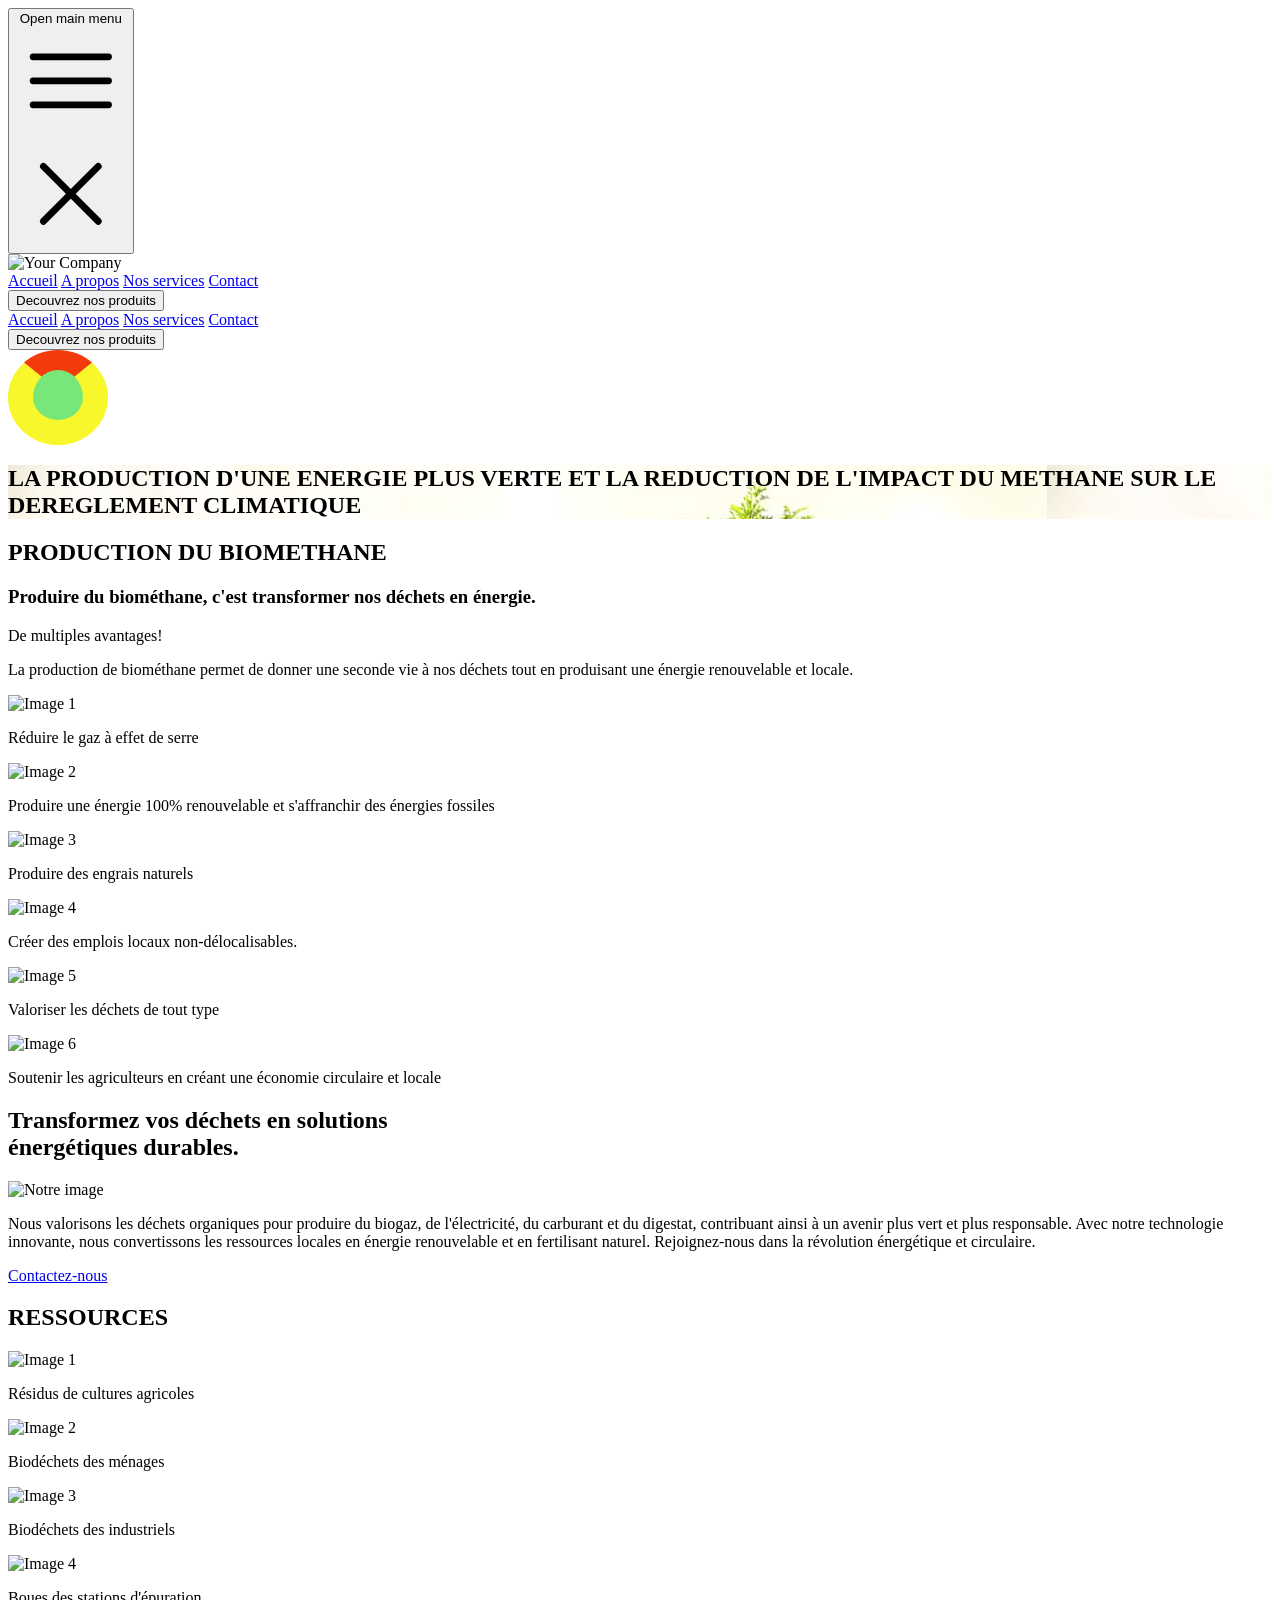
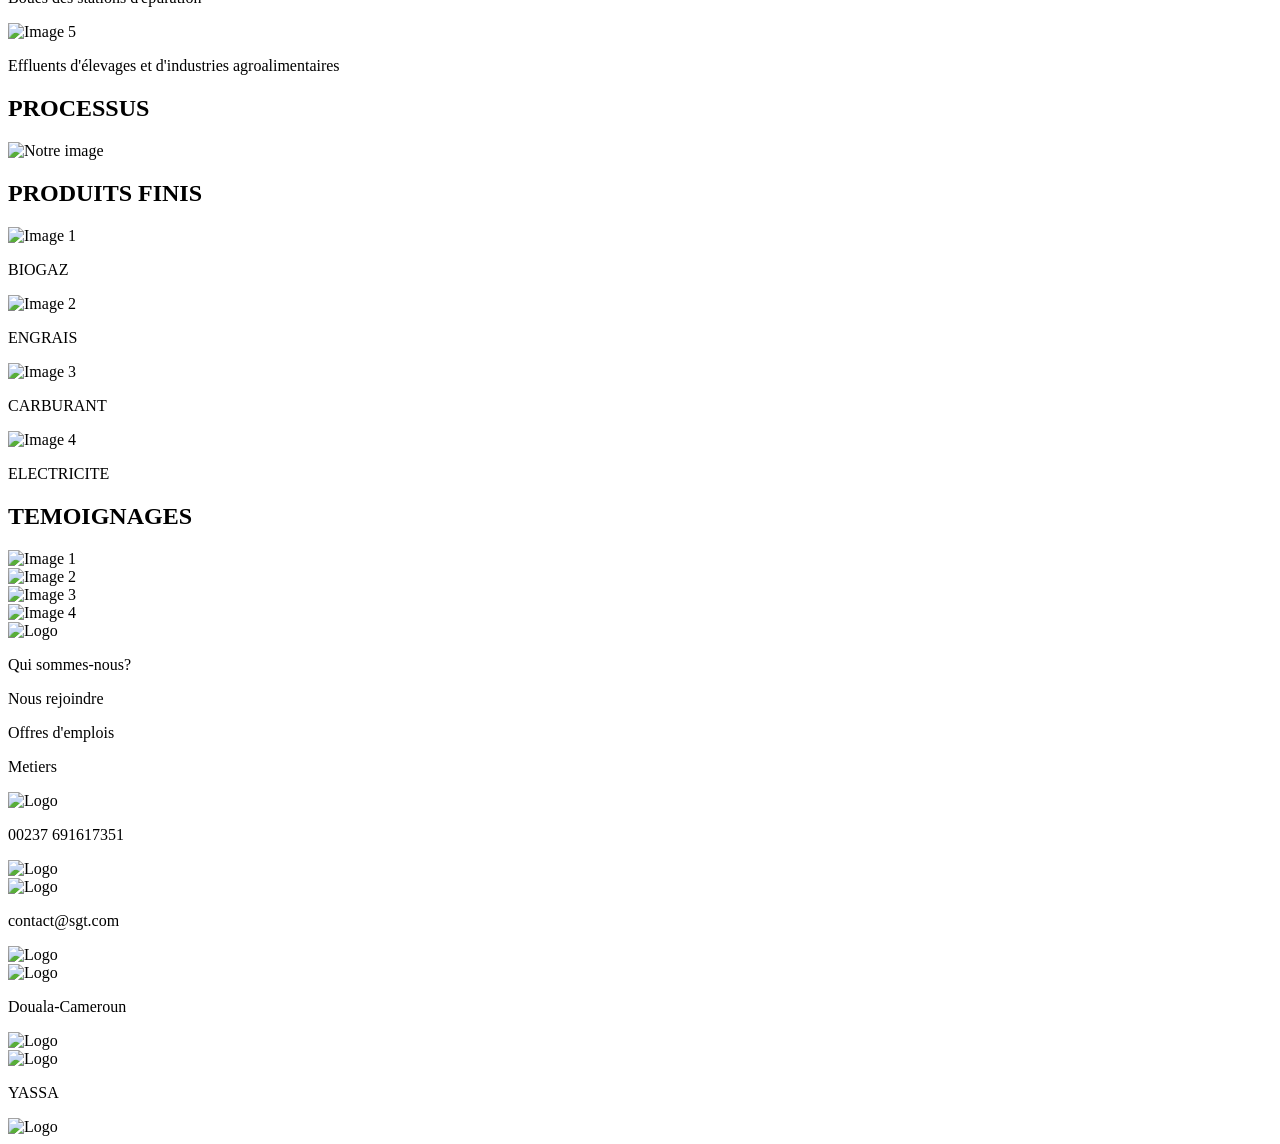
==== html/index.html @ c3a7b733 "My work" ====
<!DOCTYPE html>
<html lang="fr">
<head>
    <meta charset="UTF-8">
    <meta name="viewport" content="width=device-width, initial-scale=1.0">
    <title>Entête de GTS</title>
    <link rel="stylesheet" href="/css/index.css">       <!--link with css file-->
    <!-- Liens vers les fichiers CSS de Bootstrap -->
    <script src="https://unpkg.com/@tailwindcss/browser@4"></script>
    
</head>
<body>

    <header class="fixed bg-transparent z-30">
        <nav class="">
            <div class="mx-auto max-w-7xl px-2 sm:px-6 lg:px-8">
                <div class="relative flex h-16 items-center justify-between">
                    <div class="absolute inset-y-0 left-0 flex items-center sm:hidden">
                    <!-- Mobile menu button-->
                    <button type="button" class="relative inline-flex items-center justify-center rounded-md p-2 text-gray-400 hover:bg-gray-700 hover:text-white focus:ring-2 focus:ring-white focus:outline-hidden focus:ring-inset" aria-controls="mobile-menu" aria-expanded="false">
                        <span class="absolute -inset-0.5"></span>
                        <span class="sr-only">Open main menu</span>
                        <!--
                        Icon when menu is closed.
            
                        Menu open: "hidden", Menu closed: "block"
                        -->
                        <svg class="block size-6" fill="none" viewBox="0 0 24 24" stroke-width="1.5" stroke="currentColor" aria-hidden="true" data-slot="icon">
                        <path stroke-linecap="round" stroke-linejoin="round" d="M3.75 6.75h16.5M3.75 12h16.5m-16.5 5.25h16.5" />
                        </svg>
                        <!--
                        Icon when menu is open.
            
                        Menu open: "block", Menu closed: "hidden"
                        -->
                        <svg class="hidden size-6" fill="none" viewBox="0 0 24 24" stroke-width="1.5" stroke="currentColor" aria-hidden="true" data-slot="icon">
                        <path stroke-linecap="round" stroke-linejoin="round" d="M6 18 18 6M6 6l12 12" />
                        </svg>
                    </button>
                    </div>
                    <div class="flex flex-1 items-center justify-center sm:items-stretch sm:justify-start">

                        <!-- LOGO-->
                    <div class="flex shrink-0 items-center">
                        <img class="h-10 w-auto ml-20" src="C:\Users\HP ELITEBOOK 1030 G2\Desktop\GTS assignment\assets\images\LOGO.png" alt="Your Company">
                    </div>

                    <!-- Nav bar-->
                    <div class="hidden sm:ml-6 sm:block">
                        <div class="flex space-x-4">

                        <!-- Current: "bg-gray-900 text-white", Default: "text-gray-300 hover:bg-gray-700 hover:text-white" -->
                        <a href="./index.html" class="rounded-md px-3 py-2 text-sm font-medium text-red-900 hover:bg-gray-700 hover:text-white">Accueil</a>
                        <a href="./about.html" class="rounded-md px-3 py-2 text-sm font-medium text-green-900 hover:bg-gray-700 hover:text-white">A propos</a>
                        <a href="./services.html" class="rounded-md px-3 py-2 text-sm font-medium text-green-900 hover:bg-gray-700 hover:text-white">Nos services</a>
                        <a href="./contact.html" class="rounded-md px-3 py-2 text-sm font-medium text-green-900 hover:bg-gray-700 hover:text-white">Contact</a>
                        </div>
                    </div>
                    </div>
                    
                        <!-- Bouton Decouvrez nos produits-->
                    <div>
                        <button type="button" class="bg-white-500 animate-pulse text-green-900 py-2 px-4 text-sm font-medium ml-85 border border-green-900 rounded hover:bg-gray-700 hover:text-white focus:ring-2 focus:ring-green-500 focus: ring-opacity-50">Decouvrez nos produits</button>
                    </div>
                    
                    
            
                        <!--
                        Dropdown menu, show/hide based on menu state.
            
                        Entering: "transition ease-out duration-100"
                            From: "transform opacity-0 scale-95"
                            To: "transform opacity-100 scale-100"
                        Leaving: "transition ease-in duration-75"
                            From: "transform opacity-100 scale-100"
                            To: "transform opacity-0 scale-95"
                        -->

                </div>
            </div>

            
        
            <!-- Mobile menu, show/hide based on menu state. -->
            <div class="sm:hidden" id="mobile-menu">
            <div class="space-y-1 px-2 pt-2 pb-3">
                <!-- Current: "bg-gray-900 text-white", Default: "text-gray-300 hover:bg-gray-700 hover:text-white" -->
                <a href="#" class="block rounded-md px-3 py-2 text-base font-medium text-green-900 hover:bg-gray-700 hover:text-white">Accueil</a>
                <a href="#" class="block rounded-md px-3 py-2 text-base font-medium text-green-900 hover:bg-gray-700 hover:text-white">A propos</a>
                <a href="#" class="block rounded-md px-3 py-2 text-base font-medium text-green-900 hover:bg-gray-700 hover:text-white">Nos services</a>
                <a href="#" class="block rounded-md px-3 py-2 text-base font-medium text-green-900 hover:bg-gray-700 hover:text-white">Contact</a>
            
            </div>
            <button type="button" class="bg-white-500 text-green-900 py-2 px-4 text-sm font-medium ml-85 border border-green-900 rounded hover:bg-gray-700 hover:text-white focus:ring-2 focus:ring-green-500 focus: ring-opacity-50">Decouvrez nos produits</button>
            </div>
        </nav>

        <style>
            .spiner{
                background-color: rgb(120, 230, 120);
                height: 50px;
                width: 50px;
                border-radius: 50%;
                border: 25px solid rgb(247, 247, 43);
                border-top: 20px solid rgb(243, 59, 12);
                animation: ani 2.5s linear infinite;
                
            }
            @keyframes ani{
                to{
                    transform: rotate(360deg);
                }
            }
        </style>
        <div class="spiner"></div>
    </header>

      <!-- Section 1 -->
      <section class="relative w-full h-96 bg-cover bg-center object-cover" style="background-image: url(../assets/images/EV1.PNG);">
        <div class="absolute inset-0 bg-black opacity-10"></div> <!-- Superposition semi-transparente -->

        <div class="relative z-10 flex justify-center items-center h-full w-3/4">
            <h1 class="animate-fadeIn text-green-900 ml-25 mr-50 text-4xl font-bold text-center">LA PRODUCTION D'UNE ENERGIE PLUS VERTE ET LA REDUCTION DE L'IMPACT DU METHANE SUR LE DEREGLEMENT CLIMATIQUE</h2>
        </div>
    </section>

      <!-- Section 2 -->
    <!-- Section avec fond vert clair -->
    <section class="bg-green-200 py-12">
        <!-- Titres centrés -->
        <div class="text-center mb-8">
            <h2 class="animate-slideIn text-4xl font-bold text-gray-800">PRODUCTION DU BIOMETHANE</h2>
            <h3 class="text-2xl font-semibold text-gray-600 mt-4">Produire du biométhane, c'est transformer nos déchets en énergie.</h3>
        </div>

        <!-- Paragraphes alignés à gauche -->
        <div class="max-w-3xl mx-auto px-4 mb-8">
            <p class="animate-fadeIn text-left text-lg text-gray-700">
                De multiples avantages!
            </p>
            <p class="animate-fadeIn text-left text-lg text-gray-700 mt-4">
                La production de biométhane permet de donner une seconde vie à nos déchets tout en produisant une énergie renouvelable et locale.
            </p>
        </div>

        <!-- Grille de cartes (3 cartes sur chaque ligne) -->
        <div class="grid grid-cols-1 sm:grid-cols-2 lg:grid-cols-3 gap-8 max-w-3xl mx-auto px-2">
            <!-- Carte 1 -->
            <div class="bg-white border border-black flex justify-center items-center flex-col rounded-lg shadow-md w-auto h-70 mt-5 mx-auto object-cover rounded-t-lg">
                <img src="C:\Users\HP ELITEBOOK 1030 G2\Desktop\GTS assignment\assets\images\A1.PNG" alt="Image 1" class=" w-25 h-auto">
                <div class="p-4">
                    <p class="text-gray-600 mt-2 text-center">Réduire le gaz à effet de serre</p>
                </div>
            </div>

            <!-- Carte 2 -->
            <div class="bg-white border border-black flex justify-center items-center flex-col rounded-lg shadow-md w-auto h-70 mt-5 mx-auto object-cover rounded-t-lg">
                <img src="C:\Users\HP ELITEBOOK 1030 G2\Desktop\GTS assignment\assets\images\A2.PNG" alt="Image 2" class=" w-25 h-auto">
                <div class="p-4">
                    <p class="text-gray-600 mt-2 text-center">Produire une énergie 100% renouvelable et s'affranchir des énergies fossiles</p>
                </div>
            </div>

            <!-- Carte 3 -->
            <div class="bg-white border border-black flex justify-center items-center flex-col rounded-lg shadow-md w-auto h-70 mt-5 mx-auto object-cover rounded-t-lg">
                <img src="C:\Users\HP ELITEBOOK 1030 G2\Desktop\GTS assignment\assets\images\A3.PNG" alt="Image 3" class=" w-25 h-auto">
                <div class="p-4">
                    <p class="text-gray-600 mt-2 text-center">Produire des engrais naturels</p>
                </div>
            </div>

            <!-- Carte 4 -->
            <div class="bg-white border border-black flex justify-center items-center flex-col rounded-lg shadow-md w-auto h-70 mt-5 mx-auto object-cover rounded-t-lg">
                <img src="C:\Users\HP ELITEBOOK 1030 G2\Desktop\GTS assignment\assets\images\A4.PNG" alt="Image 4" class=" w-25 h-auto">
                <div class="p-4">
                    <p class="text-gray-600 mt-2 text-center">Créer des emplois locaux non-délocalisables.</p>
                </div>
            </div>

            <!-- Carte 5 -->
            <div class="bg-white border border-black flex justify-center items-center flex-col rounded-lg shadow-md w-auto h-70 mt-5 mx-auto object-cover rounded-t-lg">
                <img src="C:\Users\HP ELITEBOOK 1030 G2\Desktop\GTS assignment\assets\images\A5.PNG" alt="Image 5" class=" w-25 h-auto">
                <div class="p-4">
                    <p class="text-gray-600 mt-2 text-center">Valoriser les déchets de tout type</p>
                </div>
            </div>

            <!-- Carte 6 -->
            <div class="bg-white border border-black flex justify-center items-center flex-col rounded-lg shadow-md w-auto h-70 mt-5 mx-auto object-cover rounded-t-lg">
                <img src="C:\Users\HP ELITEBOOK 1030 G2\Desktop\GTS assignment\assets\images\A6.PNG" alt="Image 6" class=" w-25 h-auto">
                <div class="p-4">
                    <p class="text-gray-600 mt-2 text-center">Soutenir les agriculteurs en créant une économie circulaire et locale</p>
                </div>
            </div>
        </div>
    </section>


    <!-- Section 3 -->
     <!-- Section avec fond vert foncé -->
     <section class="bg-green-300 py-12">
        <div class="max-w-4xl mx-auto px-4 text-center ml-50 mr-30">
            <!-- Titre centré -->
            <h2 class="text-3xl font-bold text-green-900 mb-8">Transformez vos déchets en solutions <br>énergétiques durables.</h2>

            <!-- Contenu avec image à gauche et texte à droite -->
            <div class="flex items-center justify-between space-x-8">
                <!-- Image à gauche -->
                <div class="flex-shrink-0 w-1/2">
                    <img src="C:\Users\HP ELITEBOOK 1030 G2\Desktop\GTS assignment\assets\images\L1.PNG" alt="Notre image" class="w-full h-auto object-cover rounded-lg shadow-lg">
                </div>

                <!-- Paragraphe à droite -->
                <div class="w-1/2 text-left text-green-900">
                    <p class="text-lg">
                        Nous valorisons les déchets organiques pour produire du biogaz, de l'électricité, du carburant et du digestat, contribuant ainsi à un avenir plus vert et plus responsable.
                        Avec notre technologie innovante, nous convertissons les ressources locales en énergie renouvelable et en fertilisant naturel. Rejoignez-nous dans la révolution énergétique et circulaire.
                    </p>
                </div>
            </div>

            <div class="mt-8">
                <a href="#contact" class="inline-block animate-bounce px-8 py-3 bg-red-600 text-white font-semibold text-lg rounded-lg hover:bg-blue-700 transition duration-300">
                    Contactez-nous
                </a>
            </div>

        </div>
    </section>

    <!-- Section 4 -->
    <!-- Section plus foncée avec titre et images -->
    <section class="bg-green-400 py-12">
        <div class="max-w-4xl mx-auto px-4 text-center ml-50 mr-30">
            <!-- Titre centré -->
            <h2 class="text-3xl font-bold text-green-900 mb-8">RESSOURCES</h2>

            <!-- Grille d'images avec texte -->
            <div class="grid grid-cols-1 sm:grid-cols-2 lg:grid-cols-3 gap-8 justify-items-center">

                <!-- Image 1 -->
                <div class="w-full h-full text-center">
                    <img src="C:\Users\HP ELITEBOOK 1030 G2\Desktop\GTS assignment\assets\images\RA1.PNG" alt="Image 1" class="w-full h-55 object-cover transition-transform duration-300 ease-in-out transform hover:scale-110 mb-4">
                    <p class="text-green-900">Résidus de cultures agricoles</p>
                </div>

                <!-- Image 2 -->
                <div class="text-center">
                    <img src="C:\Users\HP ELITEBOOK 1030 G2\Desktop\GTS assignment\assets\images\D1.PNG" alt="Image 2" class="w-full h-55 object-cover animate-zoomIn rounded-lg mb-4">
                    <p class="text-green-900">Biodéchets des ménages</p>
                </div>

                <!-- Image 3 -->
                <div class="text-center">
                    <img src="C:\Users\HP ELITEBOOK 1030 G2\Desktop\GTS assignment\assets\images\BD.PNG" alt="Image 3" class="w-full h-55 auto object-cover animate-zoomIn rounded-lg mb-4">
                    <p class="text-green-900">Biodéchets des industriels</p>
                </div>


                <div class="col-span-3 flex justify-center gap-8 ml-40 mr-40">
                <!-- Image 4 -->
                    <div class="text-center">
                        <img src="C:\Users\HP ELITEBOOK 1030 G2\Desktop\GTS assignment\assets\images\BE.PNG" alt="Image 4" class="w-full h-55 object-cover animate-zoomIn rounded-lg mb-4">
                        <p class="text-green-900">Boues des stations d'épuration</p>
                    </div>

                    <!-- Image 5 -->
                    <div class="text-center">
                        <img src="C:\Users\HP ELITEBOOK 1030 G2\Desktop\GTS assignment\assets\images\ED.PNG" alt="Image 5" class="w-full h-55 object-cover animate-zoomIn rounded-lg mb-4">
                        <p class="text-green-900">Effluents d'élevages et d'industries agroalimentaires</p>
                    </div>
                </div>

            </div>
        </div>
    </section>

    <!-- Section 5 -->
    <!-- Section avec fond vert foncé -->
    <section class="bg-aqua-900 py-12">
        <div class="max-w-6xl mx-auto px-4 text-center">
            <!-- Titre centré -->
            <h2 class="text-3xl font-bold text-green mb-8">PROCESSUS</h2>

            <!-- Image centrée -->
            <div class="flex justify-center">
                <img src="C:\Users\HP ELITEBOOK 1030 G2\Desktop\GTS assignment\assets\images\PROCESSUS.PNG" alt="Notre image" class="w-full md:w-2/3 lg:w-1/2 h-auto rounded-lg">
            </div>
        </div>
    </section>

    <!-- Section 6 -->
    <!-- Section avec fond vert foncé -->
    <section class="bg-green-800 py-12">
        <div class="max-w-6xl mx-auto px-4 text-center">
            <!-- Titre centré -->
            <h2 class="text-3xl font-bold text-white mb-8">PRODUITS FINIS</h2>

            <!-- Grille d'images avec texte -->
            <div class="grid grid-cols-1 sm:grid-cols-2 gap-8 ml-30 mr-30">

                <!-- Image 1 -->
                <div class="text-center">
                    <img src="C:\Users\HP ELITEBOOK 1030 G2\Desktop\GTS assignment\assets\images\biogaz.PNG" alt="Image 1" class="w-100 h-64 object-cover rounded-lg mb-4">
                    <p class="text-white">BIOGAZ</p>
                </div>

                <!-- Image 2 -->
                <div class="text-center">
                    <img src="C:\Users\HP ELITEBOOK 1030 G2\Desktop\GTS assignment\assets\images\joint.PNG" alt="Image 2" class="w-100 h-64 object-cover rounded-lg mb-4">
                    <p class="text-white">ENGRAIS</p>
                </div>

                <!-- Image 3 -->
                <div class="text-center">
                    <img src="C:\Users\HP ELITEBOOK 1030 G2\Desktop\GTS assignment\assets\images\CB.PNG" alt="Image 3" class="w-100 h-64 object-cover rounded-lg mb-4">
                    <p class="text-white">CARBURANT</p>
                </div>

                <!-- Image 4 -->
                <div class="text-center">
                    <img src="C:\Users\HP ELITEBOOK 1030 G2\Desktop\GTS assignment\assets\images\electricité 2.PNG" alt="Image 4" class="w-100 h-64 object-cover rounded-lg mb-4">
                    <p class="text-white">ELECTRICITE</p>
                </div>

            </div>
        </div>
    </section>


    <!-- Section 7 -->
    <!-- Section avec fond vert foncé -->
    <section class="bg-white py-12">
        <div class="max-w-4xl mx-auto px-4 text-center">
            <!-- Titre centré -->
            <h2 class="text-3xl font-bold text-green-900 mb-8">TEMOIGNAGES</h2>

            <!-- Grille d'images avec texte -->
            <div class="grid grid-cols-1 sm:grid-cols-2 gap-8 ml-30 mr-30">

                <!-- Image 1 -->
                <div class="text-center">
                    <img src="C:\Users\HP ELITEBOOK 1030 G2\Desktop\GTS assignment\assets\images\T1.PNG" alt="Image 1" class="w-70 h-64 object-cover rounded-lg mb-4">
                </div>

                <!-- Image 2 -->
                <div class="text-center">
                    <img src="C:\Users\HP ELITEBOOK 1030 G2\Desktop\GTS assignment\assets\images\T2.PNG" alt="Image 2" class="w-70 h-64 object-cover rounded-lg mb-4">
                </div>

                <!-- Image 3 -->
                <div class="text-center">
                    <img src="C:\Users\HP ELITEBOOK 1030 G2\Desktop\GTS assignment\assets\images\T3.PNG" alt="Image 3" class="w-70 h-64 object-cover rounded-lg mb-4">
                </div>

                <!-- Image 4 -->
                <div class="text-center">
                    <img src="C:\Users\HP ELITEBOOK 1030 G2\Desktop\GTS assignment\assets\images\T4.PNG" alt="Image 4" class="w-70 h-64 object-cover rounded-lg mb-4">
                </div>

            </div>
        </div>
    </section>
     

    <!-- Section Footer -->
    <footer class="bg-gray-800 text-white py-8">
        <div class="max-w-screen-xl mx-auto px-4 grid grid-cols-1 md:grid-cols-3 gap-0">
            <!-- Colonne 1: Logo -->
            <div class="flex justify-center md:justify-items-stretch">
                <img src="C:\Users\HP ELITEBOOK 1030 G2\Desktop\GTS assignment\assets\images\foot.png" alt="Logo" class="w-40 h-30">
            </div>
    
            <!-- Colonne 2: Textes centrés -->
            <div class="text-center space-y-4">
                <p>Qui sommes-nous?</p>
                <p>Nous rejoindre</p>
                <p>Offres d'emplois</p>
                <p>Metiers</p>
            </div>
    
            <!-- Colonne 3: Textes avec logos -->
            <div class="space-y-4">
                <!-- Première ligne avec logo à gauche et texte à droite -->
                <div class="flex items-center">
                    <img src="C:\Users\HP ELITEBOOK 1030 G2\Desktop\GTS assignment\assets\images\A.png" alt="Logo" class="w-6 h-6 mr-2">
                    <p class="flex-1">00237 691617351</p>
                    <img src="C:\Users\HP ELITEBOOK 1030 G2\Desktop\GTS assignment\assets\images\fb.png" alt="Logo" class="w-6 h-6 mr-40">
                </div>
                <!-- Deuxième ligne avec logo à gauche et texte à droite -->
                <div class="flex items-center">
                    <img src="C:\Users\HP ELITEBOOK 1030 G2\Desktop\GTS assignment\assets\images\B.png" alt="Logo" class="w-6 h-6 mr-2">
                    <p class="flex-1">contact@sgt.com</p>
                    <img src="C:\Users\HP ELITEBOOK 1030 G2\Desktop\GTS assignment\assets\images\B1.png" alt="Logo" class="w-6 h-6 ml-2 mr-40">
                </div>
                <!-- Troisième ligne avec logos à gauche et droite, texte centré -->
                <div class="flex items-center">
                    <img src="C:\Users\HP ELITEBOOK 1030 G2\Desktop\GTS assignment\assets\images\C.png" alt="Logo" class="w-6 h-6 mr-2">
                    <p class="flex-1">Douala-Cameroun</p>
                    <img src="C:\Users\HP ELITEBOOK 1030 G2\Desktop\GTS assignment\assets\images\C1.png" alt="Logo" class="w-6 h-6 ml-2 mr-40">
                </div>
                <!-- Quatrième ligne avec logos à gauche et droite, texte centré -->
                <div class="flex items-center">
                    <img src="C:\Users\HP ELITEBOOK 1030 G2\Desktop\GTS assignment\assets\images\C.png" alt="Logo" class="w-6 h-6 mr-2">
                    <p class="flex-1">YASSA</p>
                    <img src="C:\Users\HP ELITEBOOK 1030 G2\Desktop\GTS assignment\assets\images\ink.png" alt="Logo" class="w-6 h-6 ml-2 mr-40">
                </div>
                
            </div>
        </div>
    </footer>


</body>
</html>
---- css/index.css ----
/* Définition de l'animation */
@keyframes fadeIn {
    0% {
      opacity: 0;
    }
    100% {
      opacity: 1;
    }
  }
  
  /* Application de l'animation */
  h1, h2, p {
    animation: fadeIn 2s ease-in-out;
  }


  /* Exemple d'animation combinée */
@keyframes comboEffect {
    0% {
      transform: scale(0.5);
      opacity: 0;
    }
    50% {
      transform: scale(1.2);
      opacity: 1;
    }
    100% {
      transform: scale(1);
      opacity: 1;
    }
}
  
  h2, img {
    animation: comboEffect 3s ease-in-out infinite;
  }
  

  #card1-image{
    width: 250px;
    border-radius: 10px;
    transition: 1s;
}

.card1-image:hover{
    transform: scale(1.3);
    z-index: 2;
}
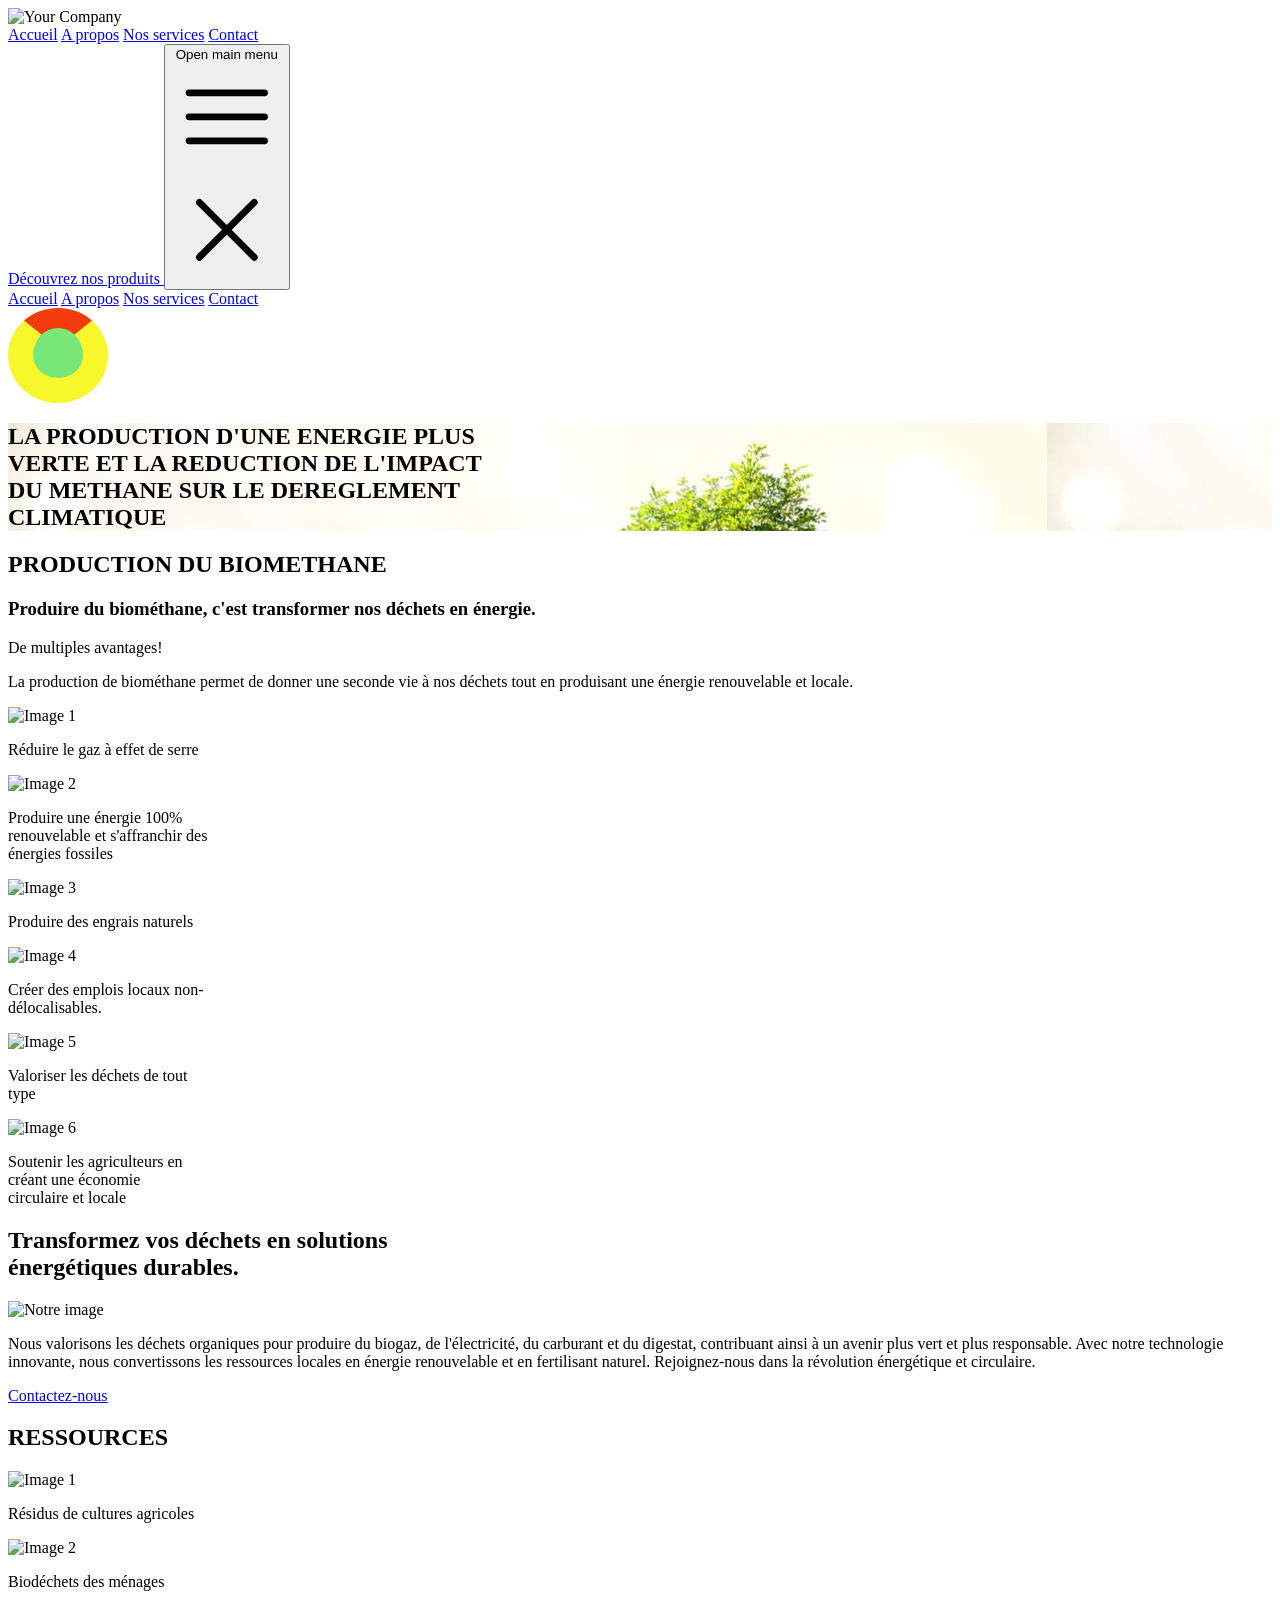
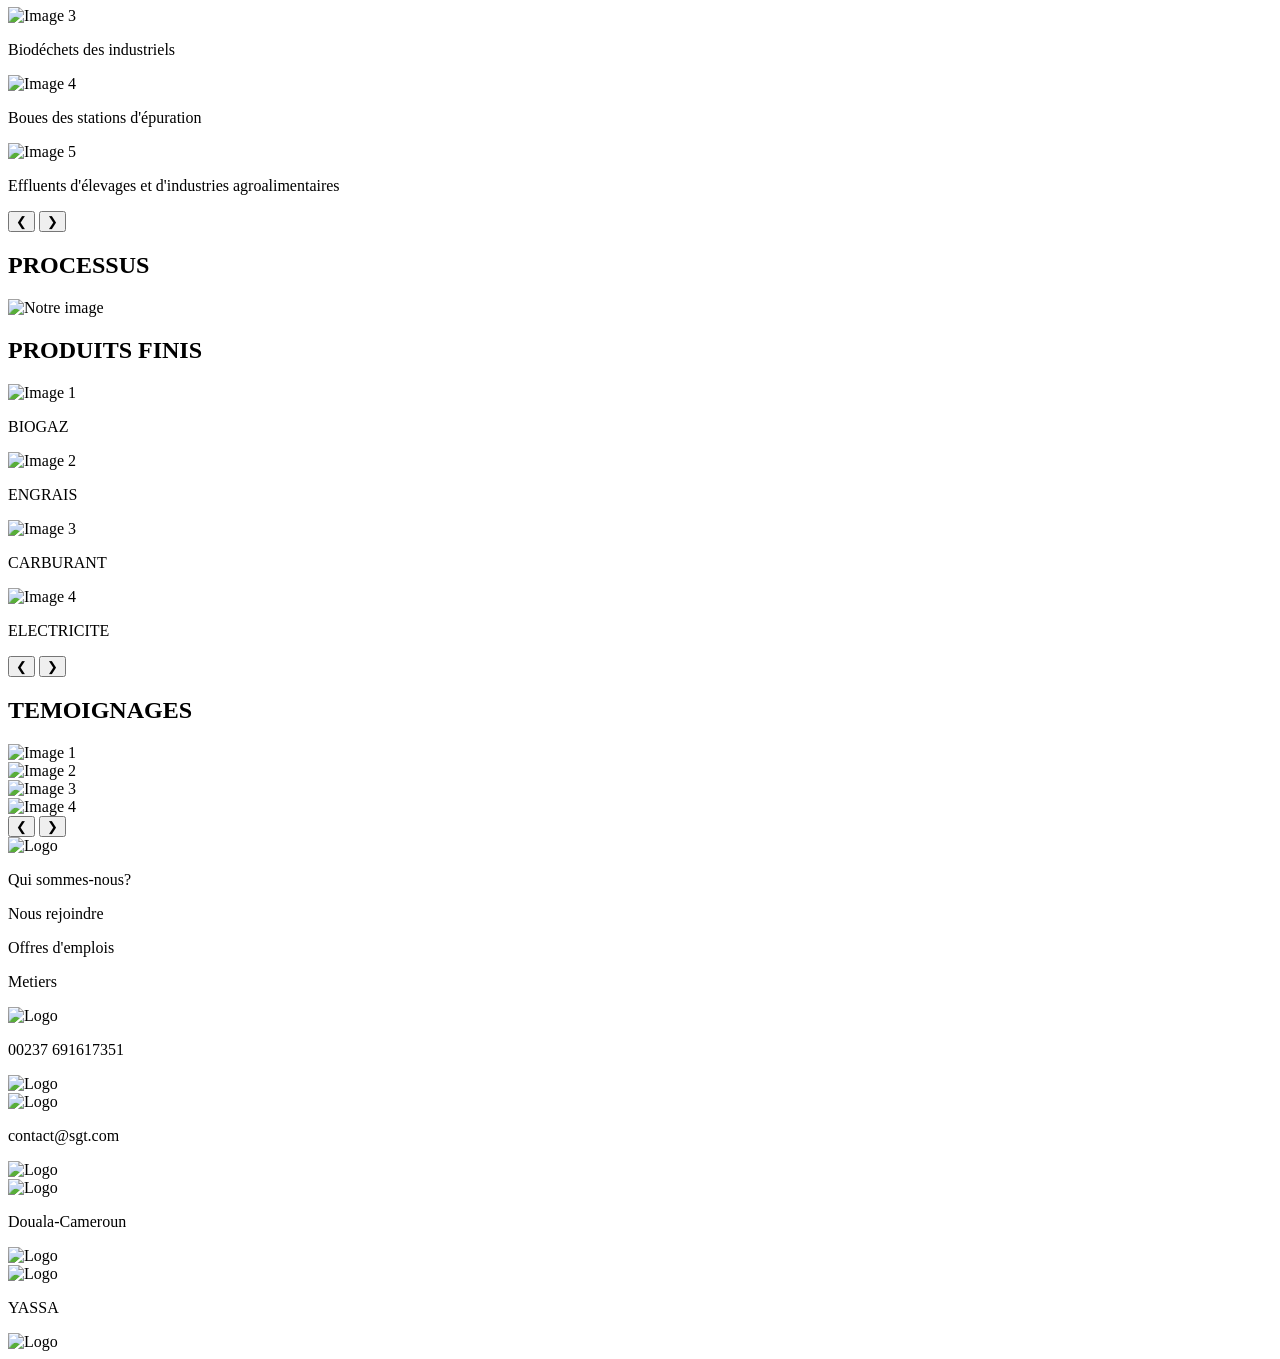
==== commit 3fd800bd: "modified version" ====
--- a/html/index.html
+++ b/html/index.html
@@ -1,98 +1,88 @@
 <!DOCTYPE html>
 <html lang="fr">
+
 <head>
     <meta charset="UTF-8">
     <meta name="viewport" content="width=device-width, initial-scale=1.0">
     <title>Entête de GTS</title>
-    <link rel="stylesheet" href="/css/index.css">       <!--link with css file-->
-    <!-- Liens vers les fichiers CSS de Bootstrap -->
+    <link rel="stylesheet" href="/css/index.css"> <!-- link with css file -->
     <script src="https://unpkg.com/@tailwindcss/browser@4"></script>
-    
+    <link href="https://cdn.jsdelivr.net/npm/tailwindcss@2.2.16/dist/tailwind.min.css" rel="stylesheet">
 </head>
+
 <body>
 
-    <header class="fixed bg-transparent z-30">
-        <nav class="">
+    <header class="fixed w-full bg-transparent z-30">
+        <nav>
             <div class="mx-auto max-w-7xl px-2 sm:px-6 lg:px-8">
                 <div class="relative flex h-16 items-center justify-between">
-                    <div class="absolute inset-y-0 left-0 flex items-center sm:hidden">
-                    <!-- Mobile menu button-->
-                    <button type="button" class="relative inline-flex items-center justify-center rounded-md p-2 text-gray-400 hover:bg-gray-700 hover:text-white focus:ring-2 focus:ring-white focus:outline-hidden focus:ring-inset" aria-controls="mobile-menu" aria-expanded="false">
-                        <span class="absolute -inset-0.5"></span>
-                        <span class="sr-only">Open main menu</span>
-                        <!--
-                        Icon when menu is closed.
-            
-                        Menu open: "hidden", Menu closed: "block"
-                        -->
-                        <svg class="block size-6" fill="none" viewBox="0 0 24 24" stroke-width="1.5" stroke="currentColor" aria-hidden="true" data-slot="icon">
-                        <path stroke-linecap="round" stroke-linejoin="round" d="M3.75 6.75h16.5M3.75 12h16.5m-16.5 5.25h16.5" />
-                        </svg>
-                        <!--
-                        Icon when menu is open.
-            
-                        Menu open: "block", Menu closed: "hidden"
-                        -->
-                        <svg class="hidden size-6" fill="none" viewBox="0 0 24 24" stroke-width="1.5" stroke="currentColor" aria-hidden="true" data-slot="icon">
-                        <path stroke-linecap="round" stroke-linejoin="round" d="M6 18 18 6M6 6l12 12" />
-                        </svg>
-                    </button>
+                    <!-- LOGO -->
+                    <div class="flex text-2xl md:text-3xl shrink-0 items-center justify-center sm:justify-start">
+                        <img class="h-10 w-auto ml-4" src="C:\Users\HP ELITEBOOK 1030 G2\Desktop\GTS assignment\assets\images\LOGO.png" alt="Your Company">
                     </div>
-                    <div class="flex flex-1 items-center justify-center sm:items-stretch sm:justify-start">
-
-                        <!-- LOGO-->
-                    <div class="flex shrink-0 items-center">
-                        <img class="h-10 w-auto ml-20" src="C:\Users\HP ELITEBOOK 1030 G2\Desktop\GTS assignment\assets\images\LOGO.png" alt="Your Company">
-                    </div>
-
-                    <!-- Nav bar-->
-                    <div class="hidden sm:ml-6 sm:block">
+
+                    <!-- Nav bar (visible on medium and larger screens)-->
+                    <div class="hidden md:flex sm:block">
                         <div class="flex space-x-4">
-
-                        <!-- Current: "bg-gray-900 text-white", Default: "text-gray-300 hover:bg-gray-700 hover:text-white" -->
-                        <a href="./index.html" class="rounded-md px-3 py-2 text-sm font-medium text-red-900 hover:bg-gray-700 hover:text-white">Accueil</a>
-                        <a href="./about.html" class="rounded-md px-3 py-2 text-sm font-medium text-green-900 hover:bg-gray-700 hover:text-white">A propos</a>
-                        <a href="./services.html" class="rounded-md px-3 py-2 text-sm font-medium text-green-900 hover:bg-gray-700 hover:text-white">Nos services</a>
-                        <a href="./contact.html" class="rounded-md px-3 py-2 text-sm font-medium text-green-900 hover:bg-gray-700 hover:text-white">Contact</a>
+                            <a href="./index.html" class="rounded-md px-3 py-2 text-sm font-medium text-red-900 hover:bg-gray-700 hover:text-white">Accueil</a>
+                            <a href="./about.html" class="rounded-md px-3 py-2 text-sm font-medium text-green-900 hover:bg-gray-700 hover:text-white">A propos</a>
+                            <a href="./services.html" class="rounded-md px-3 py-2 text-sm font-medium text-green-900 hover:bg-gray-700 hover:text-white">Nos services</a>
+                            <a href="./contact.html" class="rounded-md px-3 py-2 text-sm font-medium text-green-900 hover:bg-gray-700 hover:text-white">Contact</a>
                         </div>
                     </div>
+
+                    <!-- Button and Hamburger Menu for larger and mobile screens-->
+                    <div class="flex items-center space-x-4 ml-auto">
+                        <!-- "Découvrez nos produits" button -->
+                        <a href="./services.html" class="bg-green-900 animate-pulse text-white py-2 px-4 text-xs sm:text-sm md:text-base font-medium border border-green-900 rounded hover:bg-gray-700 hover:text-white focus:ring-2 focus:ring-green-500 transition-all focus:ring-opacity-50">
+                            Découvrez nos produits
+                        </a>
+
+
+
+
+
+
+                        <!-- Mobile menu button (visible only on small screens) -->
+                        <button type="button" id="menu-button" class="inline-flex items-center justify-center p-2 text-gray-400 hover:bg-gray-700 hover:text-white focus:ring-2 focus:ring-white focus:outline-none focus:ring-inset md:hidden" aria-controls="mobile-menu" aria-expanded="false">
+                            <span class="sr-only">Open main menu</span>
+                            <!-- Icon when menu is closed -->
+                            <svg class="block w-6 h-6" fill="none" viewBox="0 0 24 24" stroke-width="1.5" stroke="currentColor" aria-hidden="true" data-slot="icon">
+                                <path stroke-linecap="round" stroke-linejoin="round" d="M3.75 6.75h16.5M3.75 12h16.5m-16.5 5.25h16.5" />
+                            </svg>
+                            <!-- Icon when menu is open -->
+                            <svg class="hidden w-6 h-6" fill="none" viewBox="0 0 24 24" stroke-width="1.5" stroke="currentColor" aria-hidden="true" data-slot="icon">
+                                <path stroke-linecap="round" stroke-linejoin="round" d="M6 18 18 6M6 6l12 12" />
+                            </svg>
+                        </button>
                     </div>
-                    
-                        <!-- Bouton Decouvrez nos produits-->
-                    <div>
-                        <button type="button" class="bg-white-500 animate-pulse text-green-900 py-2 px-4 text-sm font-medium ml-85 border border-green-900 rounded hover:bg-gray-700 hover:text-white focus:ring-2 focus:ring-green-500 focus: ring-opacity-50">Decouvrez nos produits</button>
-                    </div>
-                    
-                    
-            
-                        <!--
-                        Dropdown menu, show/hide based on menu state.
-            
-                        Entering: "transition ease-out duration-100"
-                            From: "transform opacity-0 scale-95"
-                            To: "transform opacity-100 scale-100"
-                        Leaving: "transition ease-in duration-75"
-                            From: "transform opacity-100 scale-100"
-                            To: "transform opacity-0 scale-95"
-                        -->
-
-                </div>
-            </div>
-
-            
-        
-            <!-- Mobile menu, show/hide based on menu state. -->
-            <div class="sm:hidden" id="mobile-menu">
-            <div class="space-y-1 px-2 pt-2 pb-3">
-                <!-- Current: "bg-gray-900 text-white", Default: "text-gray-300 hover:bg-gray-700 hover:text-white" -->
-                <a href="#" class="block rounded-md px-3 py-2 text-base font-medium text-green-900 hover:bg-gray-700 hover:text-white">Accueil</a>
-                <a href="#" class="block rounded-md px-3 py-2 text-base font-medium text-green-900 hover:bg-gray-700 hover:text-white">A propos</a>
-                <a href="#" class="block rounded-md px-3 py-2 text-base font-medium text-green-900 hover:bg-gray-700 hover:text-white">Nos services</a>
-                <a href="#" class="block rounded-md px-3 py-2 text-base font-medium text-green-900 hover:bg-gray-700 hover:text-white">Contact</a>
-            
-            </div>
-            <button type="button" class="bg-white-500 text-green-900 py-2 px-4 text-sm font-medium ml-85 border border-green-900 rounded hover:bg-gray-700 hover:text-white focus:ring-2 focus:ring-green-500 focus: ring-opacity-50">Decouvrez nos produits</button>
-            </div>
+                </div>
+            </div>
+
+            <!-- Mobile menu, show/hide based on menu state -->
+            <div class="hidden flex-row md:hidden w-full bg-transparent " id="mobile-menu">
+                <div class="flex justify-around space-x-1 space-y-1 px-2 pt-2 pb-3">
+                    <a href="./index.html" class="block rounded-md px-1 py-1 text-xs sm:text-sm md:text-base font-medium text-red-900 hover:bg-gray-700 hover:text-white">Accueil</a>
+                    <a href="./about.html" class="block rounded-md px-1 py-1 text-xs sm:text-sm md:text-base font-medium text-green-900 hover:bg-gray-700 hover:text-white">A propos</a>
+                    <a href="./services.html" class="block rounded-md px-1 py-1 text-xs sm:text-sm md:text-base font-medium text-green-900 hover:bg-gray-700 hover:text-white">Nos services</a>
+                    <a href="./contact.html" class="block rounded-md px-1 py-1 text-xs sm:text-sm md:text-base font-medium text-green-900 hover:bg-gray-700 hover:text-white">Contact</a>
+                </div>
+            </div>
+
+            <!-- Mobile menu toggle script -->
+            <script>
+                // Script to show/hide mobile menu
+                document.getElementById('menu-button').addEventListener('click', function () {
+                    const menuMobile = document.getElementById('mobile-menu');
+                    menuMobile.classList.toggle('hidden');
+                    // Toggle the icon when the menu opens/closes
+                    const openIcon = document.querySelector('svg:nth-child(1)');
+                    const closeIcon = document.querySelector('svg:nth-child(2)');
+                    openIcon.classList.toggle('hidden');
+                    closeIcon.classList.toggle('hidden');
+                });
+            </script>
+
         </nav>
 
         <style>
@@ -115,301 +105,445 @@
         <div class="spiner"></div>
     </header>
 
-      <!-- Section 1 -->
-      <section class="relative w-full h-96 bg-cover bg-center object-cover" style="background-image: url(../assets/images/EV1.PNG);">
-        <div class="absolute inset-0 bg-black opacity-10"></div> <!-- Superposition semi-transparente -->
-
-        <div class="relative z-10 flex justify-center items-center h-full w-3/4">
-            <h1 class="animate-fadeIn text-green-900 ml-25 mr-50 text-4xl font-bold text-center">LA PRODUCTION D'UNE ENERGIE PLUS VERTE ET LA REDUCTION DE L'IMPACT DU METHANE SUR LE DEREGLEMENT CLIMATIQUE</h2>
-        </div>
-    </section>
-
-      <!-- Section 2 -->
-    <!-- Section avec fond vert clair -->
-    <section class="bg-green-200 py-12">
-        <!-- Titres centrés -->
-        <div class="text-center mb-8">
-            <h2 class="animate-slideIn text-4xl font-bold text-gray-800">PRODUCTION DU BIOMETHANE</h2>
-            <h3 class="text-2xl font-semibold text-gray-600 mt-4">Produire du biométhane, c'est transformer nos déchets en énergie.</h3>
-        </div>
-
-        <!-- Paragraphes alignés à gauche -->
-        <div class="max-w-3xl mx-auto px-4 mb-8">
-            <p class="animate-fadeIn text-left text-lg text-gray-700">
-                De multiples avantages!
-            </p>
-            <p class="animate-fadeIn text-left text-lg text-gray-700 mt-4">
-                La production de biométhane permet de donner une seconde vie à nos déchets tout en produisant une énergie renouvelable et locale.
-            </p>
-        </div>
-
-        <!-- Grille de cartes (3 cartes sur chaque ligne) -->
-        <div class="grid grid-cols-1 sm:grid-cols-2 lg:grid-cols-3 gap-8 max-w-3xl mx-auto px-2">
-            <!-- Carte 1 -->
-            <div class="bg-white border border-black flex justify-center items-center flex-col rounded-lg shadow-md w-auto h-70 mt-5 mx-auto object-cover rounded-t-lg">
-                <img src="C:\Users\HP ELITEBOOK 1030 G2\Desktop\GTS assignment\assets\images\A1.PNG" alt="Image 1" class=" w-25 h-auto">
-                <div class="p-4">
-                    <p class="text-gray-600 mt-2 text-center">Réduire le gaz à effet de serre</p>
-                </div>
-            </div>
-
-            <!-- Carte 2 -->
-            <div class="bg-white border border-black flex justify-center items-center flex-col rounded-lg shadow-md w-auto h-70 mt-5 mx-auto object-cover rounded-t-lg">
-                <img src="C:\Users\HP ELITEBOOK 1030 G2\Desktop\GTS assignment\assets\images\A2.PNG" alt="Image 2" class=" w-25 h-auto">
-                <div class="p-4">
-                    <p class="text-gray-600 mt-2 text-center">Produire une énergie 100% renouvelable et s'affranchir des énergies fossiles</p>
-                </div>
-            </div>
-
-            <!-- Carte 3 -->
-            <div class="bg-white border border-black flex justify-center items-center flex-col rounded-lg shadow-md w-auto h-70 mt-5 mx-auto object-cover rounded-t-lg">
-                <img src="C:\Users\HP ELITEBOOK 1030 G2\Desktop\GTS assignment\assets\images\A3.PNG" alt="Image 3" class=" w-25 h-auto">
-                <div class="p-4">
-                    <p class="text-gray-600 mt-2 text-center">Produire des engrais naturels</p>
-                </div>
-            </div>
-
-            <!-- Carte 4 -->
-            <div class="bg-white border border-black flex justify-center items-center flex-col rounded-lg shadow-md w-auto h-70 mt-5 mx-auto object-cover rounded-t-lg">
-                <img src="C:\Users\HP ELITEBOOK 1030 G2\Desktop\GTS assignment\assets\images\A4.PNG" alt="Image 4" class=" w-25 h-auto">
-                <div class="p-4">
-                    <p class="text-gray-600 mt-2 text-center">Créer des emplois locaux non-délocalisables.</p>
-                </div>
-            </div>
-
-            <!-- Carte 5 -->
-            <div class="bg-white border border-black flex justify-center items-center flex-col rounded-lg shadow-md w-auto h-70 mt-5 mx-auto object-cover rounded-t-lg">
-                <img src="C:\Users\HP ELITEBOOK 1030 G2\Desktop\GTS assignment\assets\images\A5.PNG" alt="Image 5" class=" w-25 h-auto">
-                <div class="p-4">
-                    <p class="text-gray-600 mt-2 text-center">Valoriser les déchets de tout type</p>
-                </div>
-            </div>
-
-            <!-- Carte 6 -->
-            <div class="bg-white border border-black flex justify-center items-center flex-col rounded-lg shadow-md w-auto h-70 mt-5 mx-auto object-cover rounded-t-lg">
-                <img src="C:\Users\HP ELITEBOOK 1030 G2\Desktop\GTS assignment\assets\images\A6.PNG" alt="Image 6" class=" w-25 h-auto">
-                <div class="p-4">
-                    <p class="text-gray-600 mt-2 text-center">Soutenir les agriculteurs en créant une économie circulaire et locale</p>
-                </div>
-            </div>
-        </div>
-    </section>
-
-
-    <!-- Section 3 -->
-     <!-- Section avec fond vert foncé -->
-     <section class="bg-green-300 py-12">
-        <div class="max-w-4xl mx-auto px-4 text-center ml-50 mr-30">
-            <!-- Titre centré -->
-            <h2 class="text-3xl font-bold text-green-900 mb-8">Transformez vos déchets en solutions <br>énergétiques durables.</h2>
-
-            <!-- Contenu avec image à gauche et texte à droite -->
-            <div class="flex items-center justify-between space-x-8">
-                <!-- Image à gauche -->
-                <div class="flex-shrink-0 w-1/2">
-                    <img src="C:\Users\HP ELITEBOOK 1030 G2\Desktop\GTS assignment\assets\images\L1.PNG" alt="Notre image" class="w-full h-auto object-cover rounded-lg shadow-lg">
-                </div>
-
-                <!-- Paragraphe à droite -->
-                <div class="w-1/2 text-left text-green-900">
-                    <p class="text-lg">
-                        Nous valorisons les déchets organiques pour produire du biogaz, de l'électricité, du carburant et du digestat, contribuant ainsi à un avenir plus vert et plus responsable.
-                        Avec notre technologie innovante, nous convertissons les ressources locales en énergie renouvelable et en fertilisant naturel. Rejoignez-nous dans la révolution énergétique et circulaire.
-                    </p>
-                </div>
-            </div>
-
-            <div class="mt-8">
-                <a href="#contact" class="inline-block animate-bounce px-8 py-3 bg-red-600 text-white font-semibold text-lg rounded-lg hover:bg-blue-700 transition duration-300">
-                    Contactez-nous
-                </a>
-            </div>
-
-        </div>
-    </section>
-
-    <!-- Section 4 -->
-    <!-- Section plus foncée avec titre et images -->
-    <section class="bg-green-400 py-12">
-        <div class="max-w-4xl mx-auto px-4 text-center ml-50 mr-30">
-            <!-- Titre centré -->
-            <h2 class="text-3xl font-bold text-green-900 mb-8">RESSOURCES</h2>
-
-            <!-- Grille d'images avec texte -->
-            <div class="grid grid-cols-1 sm:grid-cols-2 lg:grid-cols-3 gap-8 justify-items-center">
-
+
+    </header>
+</body>
+
+</html>
+
+<!-- Section 1 -->
+<section class="relative w-full h-96 bg-cover bg-center object-cover" style="background-image: url(../assets/images/EV1.PNG);">
+    <div class="absolute inset-0 bg-black opacity-30"></div> <!-- Semi-transparent overlay -->
+
+    <div class="relative z-10 flex justify-center items-center h-full px-2 w-3/4">
+        <h1 class="animate-fadeIn text-green-900 text-xl sm:text-2xl md:text-3xl lg:text-4xl  font-bold text-center">
+            LA PRODUCTION D'UNE ENERGIE PLUS <br> VERTE ET LA REDUCTION DE L'IMPACT <br> DU METHANE SUR LE DEREGLEMENT <br> CLIMATIQUE
+        </h1>
+    </div>
+</section>
+
+<!-- Section 2 -->
+<section class="bg-green-200 py-12">
+    <!-- Titres centrés -->
+    <div class="text-center mb-8 px-4">
+        <h2 class=" text-xl sm:text-2xl md:text-3xl lg:text-4xl font-bold text-gray-800">PRODUCTION DU BIOMETHANE</h2>
+        <h3 class="text-xl sm:text-2xl font-semibold text-gray-600 mt-4">Produire du biométhane, c'est transformer nos déchets en énergie.</h3>
+    </div>
+
+    <!-- Paragraphes alignés à gauche -->
+    <div class="max-w-3xl mx-auto px-4 mb-8">
+        <p class=" text-left text-lg text-gray-700">
+            De multiples avantages!
+        </p>
+        <p class=" text-left text-lg text-gray-700 mt-4">
+            La production de biométhane permet de donner une seconde vie à nos déchets tout en produisant une énergie renouvelable et locale.
+        </p>
+    </div>
+
+    <!-- Grille de cartes (1 carte sur mobile, 2 cartes sur tablettes, 3 cartes sur grands écrans) -->
+    <div class="grid grid-cols-1 sm:grid-cols-2 lg:grid-cols-3 gap-8 max-w-3xl mx-auto px-2">
+        <!-- Carte 1 -->
+        <div class="bg-white border border-black flex justify-center items-center flex-col rounded-lg shadow-md w-auto h-70 mt-5 mx-auto object-cover rounded-t-lg">
+            <img src="C:\Users\HP ELITEBOOK 1030 G2\Desktop\GTS assignment\assets\images\A1.PNG" alt="Image 1" class="w-25 h-auto">
+            <div class="p-4">
+                <p class="text-gray-600 mt-2 text-center">Réduire le gaz à effet de serre</p>
+            </div>
+        </div>
+
+        <!-- Carte 2 -->
+        <div class="bg-white border border-black flex justify-center items-center flex-col rounded-lg shadow-md w-auto h-70 mt-5 mx-auto object-cover rounded-t-lg">
+            <img src="C:\Users\HP ELITEBOOK 1030 G2\Desktop\GTS assignment\assets\images\A2.PNG" alt="Image 2" class="w-25 h-auto">
+            <div class="p-4">
+                <p class="text-gray-600 mt-2 text-center">Produire une énergie 100% <br> renouvelable  et s'affranchir des <br> énergies fossiles</p>
+            </div>
+        </div>
+
+        <!-- Carte 3 -->
+        <div class="bg-white border border-black flex justify-center items-center flex-col rounded-lg shadow-md w-auto h-70 mt-5 mx-auto object-cover rounded-t-lg">
+            <img src="C:\Users\HP ELITEBOOK 1030 G2\Desktop\GTS assignment\assets\images\A3.PNG" alt="Image 3" class="w-25 h-auto">
+            <div class="p-4">
+                <p class="text-gray-600 mt-2 text-center">Produire des engrais naturels</p>
+            </div>
+        </div>
+
+        <!-- Carte 4 -->
+        <div class="bg-white border border-black flex justify-center items-center flex-col rounded-lg shadow-md w-auto h-70 mt-5 mx-auto object-cover rounded-t-lg">
+            <img src="C:\Users\HP ELITEBOOK 1030 G2\Desktop\GTS assignment\assets\images\A4.PNG" alt="Image 4" class="w-25 h-auto">
+            <div class="p-4">
+                <p class="text-gray-600 mt-2 text-center">Créer des emplois locaux non-<br> délocalisables.</p>
+            </div>
+        </div>
+
+        <!-- Carte 5 -->
+        <div class="bg-white border border-black flex justify-center items-center flex-col rounded-lg shadow-md w-auto h-70 mt-5 mx-auto object-cover rounded-t-lg">
+            <img src="C:\Users\HP ELITEBOOK 1030 G2\Desktop\GTS assignment\assets\images\A5.PNG" alt="Image 5" class="w-25 h-auto">
+            <div class="p-4">
+                <p class="text-gray-600 mt-2 text-center">  Valoriser les déchets de tout   <br> type</p>
+            </div>
+        </div>
+
+        <!-- Carte 6 -->
+        <div class="bg-white border border-black flex justify-center items-center flex-col rounded-lg shadow-md w-auto h-70 mt-5 mx-auto object-cover rounded-t-lg">
+            <img src="C:\Users\HP ELITEBOOK 1030 G2\Desktop\GTS assignment\assets\images\A6.PNG" alt="Image 6" class="w-25 h-auto">
+            <div class="p-4">
+                <p class="text-gray-600 mt-2 text-center">Soutenir les agriculteurs en <br> créant une économie <br> circulaire  et locale</p>
+            </div>
+        </div>
+    </div>
+</section>
+
+
+<!-- Section 3 -->
+<section class="bg-green-300 py-12">
+    <div class="max-w-4xl mx-auto px-4 text-center">
+        <!-- Titre centré -->
+        <h2 class="text-xl sm:text-2xl md:text-3xl lg:text-4xl font-bold text-green-900 mb-8">Transformez vos déchets en solutions <br>énergétiques durables.</h2>
+
+        <!-- Contenu avec image à gauche et texte à droite -->
+        <div class="flex flex-col md:flex-row items-center justify-between space-y-8 md:space-y-0 md:space-x-8">
+            <!-- Image à gauche -->
+            <div class="flex-shrink-0 w-full md:w-1/2">
+                <img src="C:\Users\HP ELITEBOOK 1030 G2\Desktop\GTS assignment\assets\images\L1.PNG" alt="Notre image" class="w-full h-auto object-cover rounded-lg shadow-lg">
+            </div>
+
+            <!-- Paragraphe à droite -->
+            <div class="w-full md:w-1/2 text-left text-green-900">
+                <p class="text-lg">
+                    Nous valorisons les déchets organiques pour produire du biogaz, de l'électricité, du carburant et du digestat, contribuant ainsi à un avenir plus vert et plus responsable.
+                    Avec notre technologie innovante, nous convertissons les ressources locales en énergie renouvelable et en fertilisant naturel. Rejoignez-nous dans la révolution énergétique et circulaire.
+                </p>
+            </div>
+        </div>
+
+        <!-- Bouton Contact -->
+        <div class="mt-8">
+            <a href="./contact.html" class="inline-block animate-bounce px-8 py-3 bg-red-600 text-white font-semibold text-lg rounded-lg hover:bg-blue-700 transition duration-300">
+                Contactez-nous
+            </a>
+        </div>
+
+    </div>
+</section>
+
+<!-- Section 4 (with carousel) -->
+<section class="bg-green-400 py-12">
+    <div class="max-w-4xl mx-auto px-4 text-center">
+        <!-- Title -->
+        <h2 class="text-xl sm:text-2xl md:text-3xl lg:text-4xl font-bold text-green-900 mb-8">RESSOURCES</h2>
+
+        <!-- Carousel Container -->
+        <div class="relative w-full overflow-hidden">
+            <!-- Carousel Images -->
+            <div id="carouselImages" class="flex transition-transform duration-500 ease-in-out">
                 <!-- Image 1 -->
-                <div class="w-full h-full text-center">
-                    <img src="C:\Users\HP ELITEBOOK 1030 G2\Desktop\GTS assignment\assets\images\RA1.PNG" alt="Image 1" class="w-full h-55 object-cover transition-transform duration-300 ease-in-out transform hover:scale-110 mb-4">
-                    <p class="text-green-900">Résidus de cultures agricoles</p>
+                <div class="w-full flex-shrink-0 flex flex-col justify-center items-center">
+                    <img src="C:\Users\HP ELITEBOOK 1030 G2\Desktop\GTS assignment\assets\images\RA1.PNG" alt="Image 1" class="w-1/2 sm:w-1/3 lg:w-1/3 xl:w-1/3 h-auto rounded-lg object-cover">
+                    <p class="text-green-900 mt-4">Résidus de cultures agricoles</p>
                 </div>
 
                 <!-- Image 2 -->
-                <div class="text-center">
-                    <img src="C:\Users\HP ELITEBOOK 1030 G2\Desktop\GTS assignment\assets\images\D1.PNG" alt="Image 2" class="w-full h-55 object-cover animate-zoomIn rounded-lg mb-4">
-                    <p class="text-green-900">Biodéchets des ménages</p>
+                <div class="w-full flex-shrink-0 flex flex-col justify-center items-center">
+                    <img src="C:\Users\HP ELITEBOOK 1030 G2\Desktop\GTS assignment\assets\images\D1.PNG" alt="Image 2" class="w-1/2 sm:w-1/3 lg:w-1/3 xl:w-1/3 h-auto rounded-lg object-cover">
+                    <p class="text-green-900 mt-4">Biodéchets des ménages</p>
                 </div>
 
                 <!-- Image 3 -->
-                <div class="text-center">
-                    <img src="C:\Users\HP ELITEBOOK 1030 G2\Desktop\GTS assignment\assets\images\BD.PNG" alt="Image 3" class="w-full h-55 auto object-cover animate-zoomIn rounded-lg mb-4">
-                    <p class="text-green-900">Biodéchets des industriels</p>
-                </div>
-
-
-                <div class="col-span-3 flex justify-center gap-8 ml-40 mr-40">
+                <div class="w-full flex-shrink-0 flex flex-col justify-center items-center">
+                    <img src="C:\Users\HP ELITEBOOK 1030 G2\Desktop\GTS assignment\assets\images\BD.PNG" alt="Image 3" class="w-1/2 sm:w-1/3 lg:w-1/3 xl:w-1/3 h-auto rounded-lg object-cover">
+                    <p class="text-green-900 mt-4">Biodéchets des industriels</p>
+                </div>
+
                 <!-- Image 4 -->
-                    <div class="text-center">
-                        <img src="C:\Users\HP ELITEBOOK 1030 G2\Desktop\GTS assignment\assets\images\BE.PNG" alt="Image 4" class="w-full h-55 object-cover animate-zoomIn rounded-lg mb-4">
-                        <p class="text-green-900">Boues des stations d'épuration</p>
-                    </div>
-
-                    <!-- Image 5 -->
-                    <div class="text-center">
-                        <img src="C:\Users\HP ELITEBOOK 1030 G2\Desktop\GTS assignment\assets\images\ED.PNG" alt="Image 5" class="w-full h-55 object-cover animate-zoomIn rounded-lg mb-4">
-                        <p class="text-green-900">Effluents d'élevages et d'industries agroalimentaires</p>
-                    </div>
-                </div>
-
-            </div>
-        </div>
-    </section>
-
-    <!-- Section 5 -->
-    <!-- Section avec fond vert foncé -->
-    <section class="bg-aqua-900 py-12">
-        <div class="max-w-6xl mx-auto px-4 text-center">
-            <!-- Titre centré -->
-            <h2 class="text-3xl font-bold text-green mb-8">PROCESSUS</h2>
-
-            <!-- Image centrée -->
-            <div class="flex justify-center">
-                <img src="C:\Users\HP ELITEBOOK 1030 G2\Desktop\GTS assignment\assets\images\PROCESSUS.PNG" alt="Notre image" class="w-full md:w-2/3 lg:w-1/2 h-auto rounded-lg">
-            </div>
-        </div>
-    </section>
-
-    <!-- Section 6 -->
-    <!-- Section avec fond vert foncé -->
-    <section class="bg-green-800 py-12">
-        <div class="max-w-6xl mx-auto px-4 text-center">
-            <!-- Titre centré -->
-            <h2 class="text-3xl font-bold text-white mb-8">PRODUITS FINIS</h2>
-
-            <!-- Grille d'images avec texte -->
-            <div class="grid grid-cols-1 sm:grid-cols-2 gap-8 ml-30 mr-30">
-
+                <div class="w-full flex-shrink-0 flex flex-col justify-center items-center">
+                    <img src="C:\Users\HP ELITEBOOK 1030 G2\Desktop\GTS assignment\assets\images\BE.PNG" alt="Image 4" class="w-1/2 sm:w-1/3 lg:w-1/3 xl:w-1/3 h-auto rounded-lg object-cover">
+                    <p class="text-green-900 mt-4">Boues des stations d'épuration</p>
+                </div>
+
+                <!-- Image 5 -->
+                <div class="w-full flex-shrink-0 flex flex-col justify-center items-center">
+                    <img src="C:\Users\HP ELITEBOOK 1030 G2\Desktop\GTS assignment\assets\images\ED.PNG" alt="Image 5" class="w-1/2 sm:w-1/3 lg:w-1/3 xl:w-1/3 h-auto rounded-lg object-cover">
+                    <p class="text-green-900 mt-4">Effluents d'élevages et d'industries agroalimentaires</p>
+                </div>
+            </div>
+
+            <!-- Carousel Navigation (Prev/Next) -->
+            <button id="prevBtn" class="absolute left-0 sm:left-40 top-1/2 sm:top-1/3 transform -translate-y-1/2 px-4 py-2 text-white bg-green-600 rounded-full">
+                &#10094;
+            </button>
+            <button id="nextBtn" class="absolute right-0 sm:right-40 top-1/2 sm:top-1/3 transform -translate-y-1/2 px-4 py-2 text-white bg-green-600 rounded-full">
+                &#10095;
+            </button>
+        </div>
+    </div>
+</section>
+
+
+<!-- JavaScript for carousel functionality -->
+<script>
+    const prevBtn = document.getElementById('prevBtn');
+    const nextBtn = document.getElementById('nextBtn');
+    const carouselImages = document.getElementById('carouselImages');
+    const totalImages = carouselImages.children.length; // 5 images
+    let currentIndex = 0;
+
+    // Function to move to the next image
+    function moveToNext() {
+        if (currentIndex < totalImages - 1) {
+            currentIndex++;
+        } else {
+            currentIndex = 0; // Reset to the first image
+        }
+        updateCarousel();
+    }
+
+    // Function to move to the previous image
+    function moveToPrev() {
+        if (currentIndex > 0) {
+            currentIndex--;
+        } else {
+            currentIndex = totalImages - 1; // Move to the last image
+        }
+        updateCarousel();
+    }
+
+    // Function to update carousel position
+    function updateCarousel() {
+        carouselImages.style.transform = `translateX(-${currentIndex * 100}%)`;
+    }
+
+    // Event listeners for buttons
+    nextBtn.addEventListener('click', moveToNext);
+    prevBtn.addEventListener('click', moveToPrev);
+
+   
+</script>
+
+<!-- Section 5 -->
+<section class="bg-white py-12">
+    <div class="max-w-6xl mx-auto px-4 text-center">
+        <!-- Titre centré -->
+        <h2 class="text-xl sm:text-2xl md:text-3xl lg:text-4xl font-bold text-green mb-8">PROCESSUS</h2>
+
+        <!-- Image centrée -->
+        <div class="flex justify-center">
+            <img src="C:\Users\HP ELITEBOOK 1030 G2\Desktop\GTS assignment\assets\images\PROCESSUS.PNG" alt="Notre image" class="w-full sm:w-3/4 md:w-2/3 lg:w-1/2 h-auto rounded-lg">
+        </div>
+    </div>
+</section>
+
+<!-- Section 6 (with carousel) -->
+<section class="bg-green-400 py-12">
+    <div class="max-w-4xl mx-auto px-4 text-center">
+        <!-- Title -->
+        <h2 class="text-xl sm:text-2xl md:text-3xl lg:text-4xl font-bold text-green-900 mb-8">PRODUITS FINIS</h2>
+
+        <!-- Carousel Container -->
+        <div class="relative w-full overflow-hidden">
+            <!-- Carousel Images -->
+            <div id="carouselImages1" class="flex transition-transform duration-500 ease-in-out">
                 <!-- Image 1 -->
-                <div class="text-center">
-                    <img src="C:\Users\HP ELITEBOOK 1030 G2\Desktop\GTS assignment\assets\images\biogaz.PNG" alt="Image 1" class="w-100 h-64 object-cover rounded-lg mb-4">
-                    <p class="text-white">BIOGAZ</p>
+                <div class="w-full flex-shrink-0 flex flex-col justify-center items-center">
+                    <img src="C:\Users\HP ELITEBOOK 1030 G2\Desktop\GTS assignment\assets\images\biogaz.PNG" alt="Image 1" class="w-1/2 sm:w-1/3 lg:w-1/3 xl:w-1/3 h-auto rounded-lg object-cover">
+                    <p class="text-green-900 mt-4">BIOGAZ</p>
                 </div>
 
                 <!-- Image 2 -->
-                <div class="text-center">
-                    <img src="C:\Users\HP ELITEBOOK 1030 G2\Desktop\GTS assignment\assets\images\joint.PNG" alt="Image 2" class="w-100 h-64 object-cover rounded-lg mb-4">
-                    <p class="text-white">ENGRAIS</p>
+                <div class="w-full flex-shrink-0 flex flex-col justify-center items-center">
+                    <img src="C:\Users\HP ELITEBOOK 1030 G2\Desktop\GTS assignment\assets\images\joint.PNG" alt="Image 2" class="w-1/2 sm:w-1/3 lg:w-1/3 xl:w-1/3 h-auto rounded-lg object-cover">
+                    <p class="text-green-900 mt-4">ENGRAIS</p>
                 </div>
 
                 <!-- Image 3 -->
-                <div class="text-center">
-                    <img src="C:\Users\HP ELITEBOOK 1030 G2\Desktop\GTS assignment\assets\images\CB.PNG" alt="Image 3" class="w-100 h-64 object-cover rounded-lg mb-4">
-                    <p class="text-white">CARBURANT</p>
+                <div class="w-full flex-shrink-0 flex flex-col justify-center items-center">
+                    <img src="C:\Users\HP ELITEBOOK 1030 G2\Desktop\GTS assignment\assets\images\CB.PNG" alt="Image 3" class="w-1/2 sm:w-1/3 lg:w-1/3 xl:w-1/3 h-auto rounded-lg object-cover">
+                    <p class="text-green-900 mt-4">CARBURANT</p>
                 </div>
 
                 <!-- Image 4 -->
-                <div class="text-center">
-                    <img src="C:\Users\HP ELITEBOOK 1030 G2\Desktop\GTS assignment\assets\images\electricité 2.PNG" alt="Image 4" class="w-100 h-64 object-cover rounded-lg mb-4">
-                    <p class="text-white">ELECTRICITE</p>
-                </div>
-
-            </div>
-        </div>
-    </section>
-
-
-    <!-- Section 7 -->
-    <!-- Section avec fond vert foncé -->
-    <section class="bg-white py-12">
-        <div class="max-w-4xl mx-auto px-4 text-center">
-            <!-- Titre centré -->
-            <h2 class="text-3xl font-bold text-green-900 mb-8">TEMOIGNAGES</h2>
-
-            <!-- Grille d'images avec texte -->
-            <div class="grid grid-cols-1 sm:grid-cols-2 gap-8 ml-30 mr-30">
-
+                <div class="w-full flex-shrink-0 flex flex-col justify-center items-center">
+                    <img src="C:\Users\HP ELITEBOOK 1030 G2\Desktop\GTS assignment\assets\images\electricité 2.PNG" alt="Image 4" class="w-1/2 sm:w-1/3 lg:w-1/3 xl:w-1/3 h-auto rounded-lg object-cover">
+                    <p class="text-green-900 mt-4">ELECTRICITE</p>
+                </div>
+
+            </div>
+
+            <!-- Carousel Navigation (Prev/Next) -->
+            <button id="prevBtn1" class="absolute left-0 sm:left-40 top-1/2 sm:top-1/3 transform -translate-y-1/2 px-4 py-2 text-white bg-green-600 rounded-full">
+                &#10094;
+            </button>
+            <button id="nextBtn1" class="absolute right-0 sm:right-40 top-1/2 sm:top-1/3 transform -translate-y-1/2 px-4 py-2 text-white bg-green-600 rounded-full">
+                &#10095;
+            </button>
+        </div>
+    </div>
+</section>
+
+<!-- JavaScript for carousel functionality -->
+<script>
+    const prevBtn1 = document.getElementById('prevBtn1');
+    const nextBtn1 = document.getElementById('nextBtn1');
+    const carouselImages1 = document.getElementById('carouselImages1');
+    const totalImages1 = carouselImages1.children.length; // 4 images
+    let currentIndex1 = 0;
+
+    // Function to move to the next image
+    function moveToNext1() {
+        if (currentIndex1 < totalImages1 - 1) {
+            currentIndex1++;
+        } else {
+            currentIndex1 = 0; // Reset to the first image
+        }
+        updateCarousel1();
+    }
+
+    // Function to move to the previous image
+    function moveToPrev1() {
+        if (currentIndex1 > 0) {
+            currentIndex1--;
+        } else {
+            currentIndex1 = totalImages1 - 1; // Move to the last image
+        }
+        updateCarousel1();
+    }
+
+    // Function to update carousel position
+    function updateCarousel1() {
+        carouselImages1.style.transform = `translateX(-${currentIndex1 * 100}%)`;
+    }
+
+    // Event listeners for buttons
+    nextBtn1.addEventListener('click', moveToNext1);
+    prevBtn1.addEventListener('click', moveToPrev1);
+</script>
+
+
+<!-- Section 7 (with carousel) -->
+<section class="bg-white py-12">
+    <div class="max-w-4xl mx-auto px-4 text-center">
+        <!-- Title -->
+        <h2 class="text-xl sm:text-2xl md:text-3xl lg:text-4xl font-bold text-green-900 mb-8">TEMOIGNAGES</h2>
+
+        <!-- Carousel Container -->
+        <div class="relative w-full overflow-hidden">
+            <!-- Carousel Images -->
+            <div id="carouselImages2" class="flex transition-transform duration-500 ease-in-out">
                 <!-- Image 1 -->
-                <div class="text-center">
-                    <img src="C:\Users\HP ELITEBOOK 1030 G2\Desktop\GTS assignment\assets\images\T1.PNG" alt="Image 1" class="w-70 h-64 object-cover rounded-lg mb-4">
+                <div class="w-full flex-shrink-0 flex flex-col justify-center items-center">
+                    <img src="C:\Users\HP ELITEBOOK 1030 G2\Desktop\GTS assignment\assets\images\T1.PNG" alt="Image 1" class="w-1/2 sm:w-1/3 lg:w-1/3 xl:w-1/3 h-auto rounded-lg object-cover">
                 </div>
 
                 <!-- Image 2 -->
-                <div class="text-center">
-                    <img src="C:\Users\HP ELITEBOOK 1030 G2\Desktop\GTS assignment\assets\images\T2.PNG" alt="Image 2" class="w-70 h-64 object-cover rounded-lg mb-4">
+                <div class="w-full flex-shrink-0 flex flex-col justify-center items-center">
+                    <img src="C:\Users\HP ELITEBOOK 1030 G2\Desktop\GTS assignment\assets\images\T2.PNG" alt="Image 2" class="w-1/2 sm:w-1/3 lg:w-1/3 xl:w-1/3 h-auto rounded-lg object-cover">
                 </div>
 
                 <!-- Image 3 -->
-                <div class="text-center">
-                    <img src="C:\Users\HP ELITEBOOK 1030 G2\Desktop\GTS assignment\assets\images\T3.PNG" alt="Image 3" class="w-70 h-64 object-cover rounded-lg mb-4">
+                <div class="w-full flex-shrink-0 flex flex-col justify-center items-center">
+                    <img src="C:\Users\HP ELITEBOOK 1030 G2\Desktop\GTS assignment\assets\images\T3.PNG" alt="Image 3" class="w-1/2 sm:w-1/3 lg:w-1/3 xl:w-1/3 h-auto rounded-lg object-cover">
                 </div>
 
                 <!-- Image 4 -->
-                <div class="text-center">
-                    <img src="C:\Users\HP ELITEBOOK 1030 G2\Desktop\GTS assignment\assets\images\T4.PNG" alt="Image 4" class="w-70 h-64 object-cover rounded-lg mb-4">
-                </div>
-
-            </div>
-        </div>
-    </section>
-     
-
-    <!-- Section Footer -->
-    <footer class="bg-gray-800 text-white py-8">
-        <div class="max-w-screen-xl mx-auto px-4 grid grid-cols-1 md:grid-cols-3 gap-0">
-            <!-- Colonne 1: Logo -->
-            <div class="flex justify-center md:justify-items-stretch">
-                <img src="C:\Users\HP ELITEBOOK 1030 G2\Desktop\GTS assignment\assets\images\foot.png" alt="Logo" class="w-40 h-30">
-            </div>
+                <div class="w-full flex-shrink-0 flex flex-col justify-center items-center">
+                    <img src="C:\Users\HP ELITEBOOK 1030 G2\Desktop\GTS assignment\assets\images\T4.PNG" alt="Image 4" class="w-1/2 sm:w-1/3 lg:w-1/3 xl:w-1/3 h-auto rounded-lg object-cover">
+                </div>
+            </div>
+
+            <!-- Carousel Navigation (Prev/Next) -->
+            <button id="prevBtn2" class="absolute left-0 sm:left-40 top-1/2 sm:top-1/3 transform -translate-y-1/2 px-4 py-2 text-white bg-green-600 rounded-full">
+                &#10094;
+            </button>
+            <button id="nextBtn2" class="absolute right-0 sm:right-40 top-1/2 sm:top-1/3 transform -translate-y-1/2 px-4 py-2 text-white bg-green-600 rounded-full">
+                &#10095;
+            </button>
+        </div>
+    </div>
+</section>
+
+<!-- JavaScript for carousel functionality -->
+<script>
+    // Get references to buttons and the carousel container
+    const prevBtn2 = document.getElementById('prevBtn2');
+    const nextBtn2 = document.getElementById('nextBtn2');
+    const carouselImages2 = document.getElementById('carouselImages2');
     
-            <!-- Colonne 2: Textes centrés -->
-            <div class="text-center space-y-4">
-                <p>Qui sommes-nous?</p>
-                <p>Nous rejoindre</p>
-                <p>Offres d'emplois</p>
-                <p>Metiers</p>
-            </div>
-    
-            <!-- Colonne 3: Textes avec logos -->
-            <div class="space-y-4">
-                <!-- Première ligne avec logo à gauche et texte à droite -->
-                <div class="flex items-center">
-                    <img src="C:\Users\HP ELITEBOOK 1030 G2\Desktop\GTS assignment\assets\images\A.png" alt="Logo" class="w-6 h-6 mr-2">
-                    <p class="flex-1">00237 691617351</p>
-                    <img src="C:\Users\HP ELITEBOOK 1030 G2\Desktop\GTS assignment\assets\images\fb.png" alt="Logo" class="w-6 h-6 mr-40">
-                </div>
-                <!-- Deuxième ligne avec logo à gauche et texte à droite -->
-                <div class="flex items-center">
-                    <img src="C:\Users\HP ELITEBOOK 1030 G2\Desktop\GTS assignment\assets\images\B.png" alt="Logo" class="w-6 h-6 mr-2">
-                    <p class="flex-1">contact@sgt.com</p>
-                    <img src="C:\Users\HP ELITEBOOK 1030 G2\Desktop\GTS assignment\assets\images\B1.png" alt="Logo" class="w-6 h-6 ml-2 mr-40">
-                </div>
-                <!-- Troisième ligne avec logos à gauche et droite, texte centré -->
-                <div class="flex items-center">
-                    <img src="C:\Users\HP ELITEBOOK 1030 G2\Desktop\GTS assignment\assets\images\C.png" alt="Logo" class="w-6 h-6 mr-2">
-                    <p class="flex-1">Douala-Cameroun</p>
-                    <img src="C:\Users\HP ELITEBOOK 1030 G2\Desktop\GTS assignment\assets\images\C1.png" alt="Logo" class="w-6 h-6 ml-2 mr-40">
-                </div>
-                <!-- Quatrième ligne avec logos à gauche et droite, texte centré -->
-                <div class="flex items-center">
-                    <img src="C:\Users\HP ELITEBOOK 1030 G2\Desktop\GTS assignment\assets\images\C.png" alt="Logo" class="w-6 h-6 mr-2">
-                    <p class="flex-1">YASSA</p>
-                    <img src="C:\Users\HP ELITEBOOK 1030 G2\Desktop\GTS assignment\assets\images\ink.png" alt="Logo" class="w-6 h-6 ml-2 mr-40">
-                </div>
-                
-            </div>
-        </div>
-    </footer>
-
-
-</body>
-</html>
+    // Get the total number of images in the carousel
+    const totalImages2 = carouselImages2.children.length; // 4 images
+    let currentIndex2 = 0;  // Start at the first image
+
+    // Function to move to the next image
+    function moveToNext2() {
+        if (currentIndex2 < totalImages2 - 1) {
+            currentIndex2++;
+        } else {
+            currentIndex2 = 0; // Reset to the first image when reaching the end
+        }
+        updateCarousel2();
+    }
+
+    // Function to move to the previous image
+    function moveToPrev2() {
+        if (currentIndex2 > 0) {
+            currentIndex2--;
+        } else {
+            currentIndex2 = totalImages2 - 1; // Move to the last image when reaching the start
+        }
+        updateCarousel2();
+    }
+
+    // Function to update carousel position based on current index
+    function updateCarousel2() {
+        carouselImages2.style.transform = `translateX(-${currentIndex2 * 100}%)`;
+    }
+
+    // Event listeners for the buttons
+    nextBtn2.addEventListener('click', moveToNext2);
+    prevBtn2.addEventListener('click', moveToPrev2);
+</script>
+
+
+<!-- Section Footer -->
+<footer class="bg-gray-800 text-white py-8">
+    <div class="max-w-screen-xl mx-auto px-4 grid grid-cols-1 md:grid-cols-3 gap-8">
+        
+        <!-- Colonne 1: Logo -->
+        <div class="flex justify-center md:justify-start">
+            <img src="C:\Users\HP ELITEBOOK 1030 G2\Desktop\GTS assignment\assets\images\foot.png" alt="Logo" class="w-40 h-30">
+        </div>
+
+        <!-- Colonne 2: Textes centrés -->
+        <div class="text-center space-y-4">
+            <p class="text-sm md:text-base">Qui sommes-nous?</p>
+            <p class="text-sm md:text-base">Nous rejoindre</p>
+            <p class="text-sm md:text-base">Offres d'emplois</p>
+            <p class="text-sm md:text-base">Metiers</p>
+        </div>
+
+        <!-- Colonne 3: Textes avec logos -->
+        <div class="space-y-4">
+            <!-- Première ligne avec logo à gauche et texte à droite -->
+            <div class="flex items-center justify-between sm:justify-start">
+                <img src="C:\Users\HP ELITEBOOK 1030 G2\Desktop\GTS assignment\assets\images\A.png" alt="Logo" class="w-6 h-6 mr-2">
+                <p class="flex-1 text-sm md:text-base">00237 691617351</p>
+                <img src="C:\Users\HP ELITEBOOK 1030 G2\Desktop\GTS assignment\assets\images\fb.png" alt="Logo" class="w-6 h-6 ml-2">
+            </div>
+            <!-- Deuxième ligne avec logo à gauche et texte à droite -->
+            <div class="flex items-center justify-between sm:justify-start">
+                <img src="C:\Users\HP ELITEBOOK 1030 G2\Desktop\GTS assignment\assets\images\B.png" alt="Logo" class="w-6 h-6 mr-2">
+                <p class="flex-1 text-sm md:text-base">contact@sgt.com</p>
+                <img src="C:\Users\HP ELITEBOOK 1030 G2\Desktop\GTS assignment\assets\images\B1.png" alt="Logo" class="w-6 h-6 ml-2">
+            </div>
+            <!-- Troisième ligne avec logos à gauche et droite, texte centré -->
+            <div class="flex items-center justify-between sm:justify-start">
+                <img src="C:\Users\HP ELITEBOOK 1030 G2\Desktop\GTS assignment\assets\images\C.png" alt="Logo" class="w-6 h-6 mr-2">
+                <p class="flex-1 text-sm md:text-base">Douala-Cameroun</p>
+                <img src="C:\Users\HP ELITEBOOK 1030 G2\Desktop\GTS assignment\assets\images\C1.png" alt="Logo" class="w-6 h-6 ml-2">
+            </div>
+            <!-- Quatrième ligne avec logos à gauche et droite, texte centré -->
+            <div class="flex items-center justify-between sm:justify-start">
+                <img src="C:\Users\HP ELITEBOOK 1030 G2\Desktop\GTS assignment\assets\images\C.png" alt="Logo" class="w-6 h-6 mr-2">
+                <p class="flex-1 text-sm md:text-base">YASSA</p>
+                <img src="C:\Users\HP ELITEBOOK 1030 G2\Desktop\GTS assignment\assets\images\ink.png" alt="Logo" class="w-6 h-6 ml-2">
+            </div>
+        </div>
+    </div>
+</footer>
